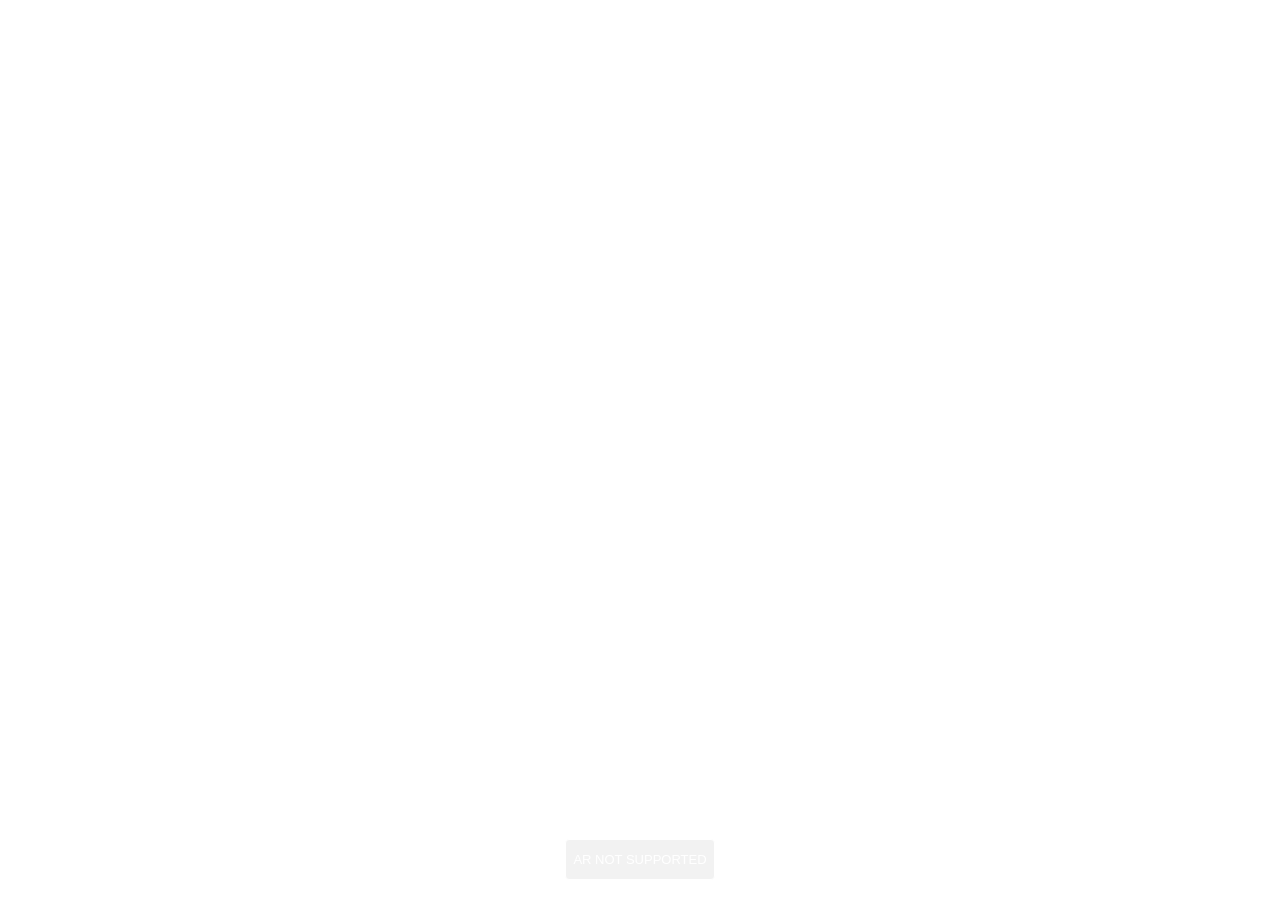
==== B3MAR56-TD3-main/index.html @ 07e595a2 "first commit" ====
<!DOCTYPE html>
<html lang="en">
	<head>
		<title>three.js ar - hit test</title>
		<meta charset="utf-8">
		<meta name="viewport" content="width=device-width, initial-scale=1.0, user-scalable=no">
		<link type="text/css" rel="stylesheet" href="main.css">
	</head>
	<body>

		<script type="importmap">
			{
				"imports": {
					"three": "./build/three.module.js",
					"three/addons/": "./jsm/"
				}
			}
		</script>

		<script type="module">

			import * as THREE from 'three';
			import { ARButton } from 'three/addons/webxr/ARButton.js';

			let container;
			let camera, scene, renderer;
			let controller1, controller2;

			let reticle;

			let hitTestSource = null;
			let hitTestSourceRequested = false;

			init();

			function init() {

				container = document.createElement( 'div' );
				document.body.appendChild( container );

				scene = new THREE.Scene();

				camera = new THREE.PerspectiveCamera( 70, window.innerWidth / window.innerHeight, 0.01, 20 );

				const light = new THREE.HemisphereLight( 0xffffff, 0xbbbbff, 3 );
				light.position.set( 0.5, 1, 0.25 );
				scene.add( light );

				//

				renderer = new THREE.WebGLRenderer( { antialias: true, alpha: true } );
				renderer.setPixelRatio( window.devicePixelRatio );
				renderer.setSize( window.innerWidth, window.innerHeight );
				renderer.setAnimationLoop( animate );
				renderer.xr.enabled = true;
				container.appendChild( renderer.domElement );

				//

				document.body.appendChild( ARButton.createButton( renderer, { requiredFeatures: [ 'hit-test' ] } ) );

				//

				const geometry = new THREE.CylinderGeometry( 0.1, 0.1, 0.2, 32 ).translate( 0, 0.1, 0 );


				function onSelect() {

					if ( reticle.visible ) {

						const material = new THREE.MeshPhongMaterial( { color: 0xffffff * Math.random() } );
						const mesh = new THREE.Mesh( geometry, material );
						reticle.matrix.decompose( mesh.position, mesh.quaternion, mesh.scale );
						mesh.scale.y = Math.random() * 2 + 1;
						scene.add( mesh );

					}

				}

				controller1 = renderer.xr.getController( 0 );
				controller1.addEventListener( 'select', onSelect );
				scene.add( controller1 );

				controller2 = renderer.xr.getController( 1 );
				controller2.addEventListener( 'select', onSelect );
				scene.add( controller2 );

				reticle = new THREE.Mesh(
					new THREE.RingGeometry( 0.15, 0.2, 32 ).rotateX( - Math.PI / 2 ),
					new THREE.MeshBasicMaterial()
				);
				reticle.matrixAutoUpdate = false;
				reticle.visible = false;
				scene.add( reticle );

				//

				window.addEventListener( 'resize', onWindowResize );

			}

			function onWindowResize() {

				camera.aspect = window.innerWidth / window.innerHeight;
				camera.updateProjectionMatrix();

				renderer.setSize( window.innerWidth, window.innerHeight );

			}

			//

			function animate( timestamp, frame ) {

				if ( frame ) {

					const referenceSpace = renderer.xr.getReferenceSpace();
					const session = renderer.xr.getSession();

					if ( hitTestSourceRequested === false ) {

						session.requestReferenceSpace( 'viewer' ).then( function ( referenceSpace ) {

							session.requestHitTestSource( { space: referenceSpace } ).then( function ( source ) {

								hitTestSource = source;

							} );

						} );

						session.addEventListener( 'end', function () {

							hitTestSourceRequested = false;
							hitTestSource = null;

						} );

						hitTestSourceRequested = true;

					}

					if ( hitTestSource ) {

						const hitTestResults = frame.getHitTestResults( hitTestSource );

						if ( hitTestResults.length ) {

							const hit = hitTestResults[ 0 ];

							reticle.visible = true;
							reticle.matrix.fromArray( hit.getPose( referenceSpace ).transform.matrix );

						} else {

							reticle.visible = false;

						}

					}

				}

				renderer.render( scene, camera );

			}

		</script>
	</body>
</html>
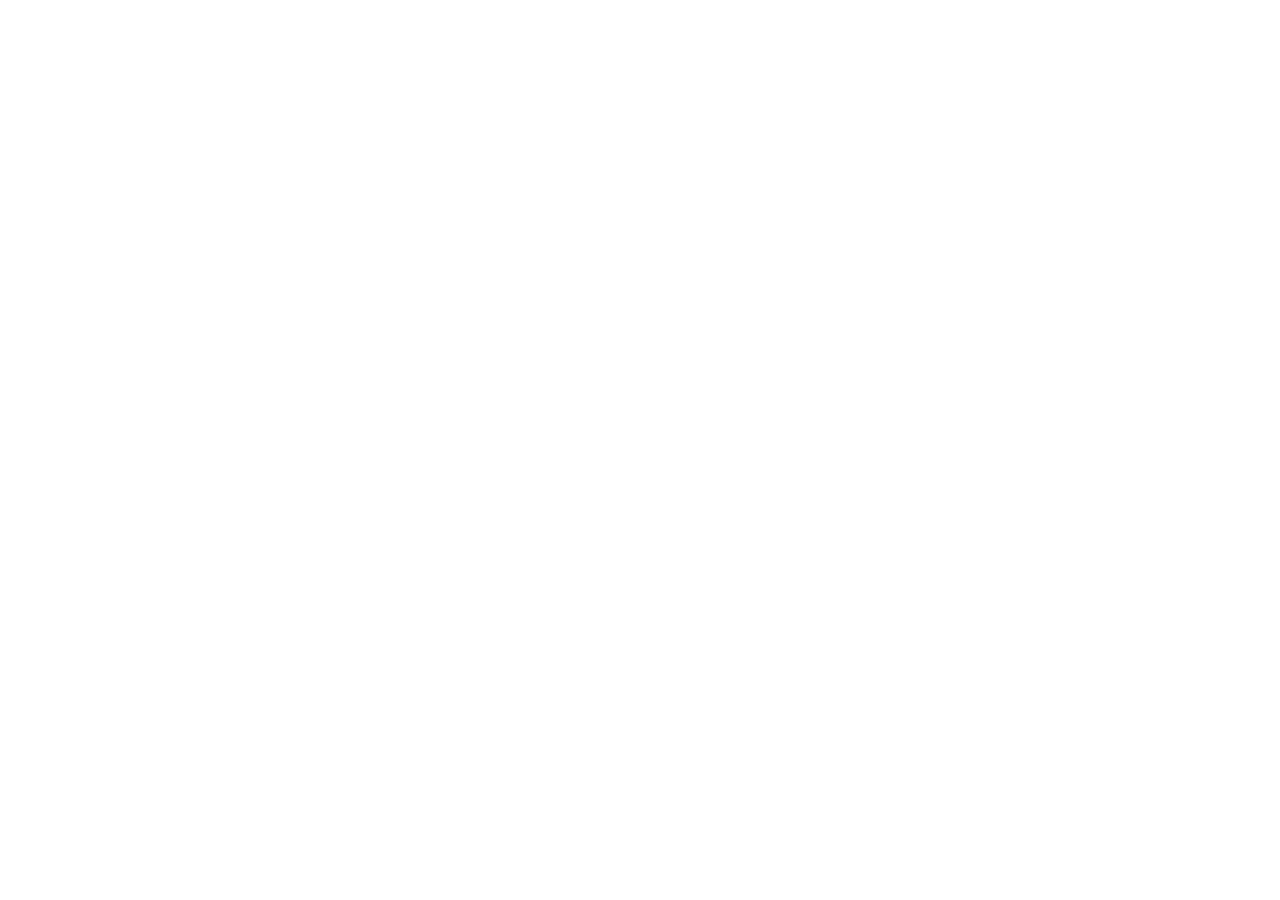
==== commit 46b7d510: "test 1" ====
--- a/B3MAR56-TD3-main/index.html
+++ b/B3MAR56-TD3-main/index.html
@@ -1,171 +1,211 @@
 <!DOCTYPE html>
 <html lang="en">
-	<head>
-		<title>three.js ar - hit test</title>
-		<meta charset="utf-8">
-		<meta name="viewport" content="width=device-width, initial-scale=1.0, user-scalable=no">
-		<link type="text/css" rel="stylesheet" href="main.css">
-	</head>
-	<body>
-
-		<script type="importmap">
-			{
-				"imports": {
-					"three": "./build/three.module.js",
-					"three/addons/": "./jsm/"
-				}
-			}
-		</script>
-
-		<script type="module">
-
-			import * as THREE from 'three';
-			import { ARButton } from 'three/addons/webxr/ARButton.js';
-
-			let container;
-			let camera, scene, renderer;
-			let controller1, controller2;
-
-			let reticle;
-
-			let hitTestSource = null;
-			let hitTestSourceRequested = false;
-
-			init();
-
-			function init() {
-
-				container = document.createElement( 'div' );
-				document.body.appendChild( container );
-
-				scene = new THREE.Scene();
-
-				camera = new THREE.PerspectiveCamera( 70, window.innerWidth / window.innerHeight, 0.01, 20 );
-
-				const light = new THREE.HemisphereLight( 0xffffff, 0xbbbbff, 3 );
-				light.position.set( 0.5, 1, 0.25 );
-				scene.add( light );
-
-				//
-
-				renderer = new THREE.WebGLRenderer( { antialias: true, alpha: true } );
-				renderer.setPixelRatio( window.devicePixelRatio );
-				renderer.setSize( window.innerWidth, window.innerHeight );
-				renderer.setAnimationLoop( animate );
-				renderer.xr.enabled = true;
-				container.appendChild( renderer.domElement );
-
-				//
-
-				document.body.appendChild( ARButton.createButton( renderer, { requiredFeatures: [ 'hit-test' ] } ) );
-
-				//
-
-				const geometry = new THREE.CylinderGeometry( 0.1, 0.1, 0.2, 32 ).translate( 0, 0.1, 0 );
-
-
-				function onSelect() {
-
-					if ( reticle.visible ) {
-
-						const material = new THREE.MeshPhongMaterial( { color: 0xffffff * Math.random() } );
-						const mesh = new THREE.Mesh( geometry, material );
-						reticle.matrix.decompose( mesh.position, mesh.quaternion, mesh.scale );
-						mesh.scale.y = Math.random() * 2 + 1;
-						scene.add( mesh );
-
-					}
-
-				}
-
-				controller1 = renderer.xr.getController( 0 );
-				controller1.addEventListener( 'select', onSelect );
-				scene.add( controller1 );
-
-				controller2 = renderer.xr.getController( 1 );
-				controller2.addEventListener( 'select', onSelect );
-				scene.add( controller2 );
-
-				reticle = new THREE.Mesh(
-					new THREE.RingGeometry( 0.15, 0.2, 32 ).rotateX( - Math.PI / 2 ),
-					new THREE.MeshBasicMaterial()
-				);
-				reticle.matrixAutoUpdate = false;
-				reticle.visible = false;
-				scene.add( reticle );
-
-				//
-
-				window.addEventListener( 'resize', onWindowResize );
-
-			}
-
-			function onWindowResize() {
-
-				camera.aspect = window.innerWidth / window.innerHeight;
-				camera.updateProjectionMatrix();
-
-				renderer.setSize( window.innerWidth, window.innerHeight );
-
-			}
-
-			//
-
-			function animate( timestamp, frame ) {
-
-				if ( frame ) {
-
-					const referenceSpace = renderer.xr.getReferenceSpace();
-					const session = renderer.xr.getSession();
-
-					if ( hitTestSourceRequested === false ) {
-
-						session.requestReferenceSpace( 'viewer' ).then( function ( referenceSpace ) {
-
-							session.requestHitTestSource( { space: referenceSpace } ).then( function ( source ) {
-
-								hitTestSource = source;
-
-							} );
-
-						} );
-
-						session.addEventListener( 'end', function () {
-
-							hitTestSourceRequested = false;
-							hitTestSource = null;
-
-						} );
-
-						hitTestSourceRequested = true;
-
-					}
-
-					if ( hitTestSource ) {
-
-						const hitTestResults = frame.getHitTestResults( hitTestSource );
-
-						if ( hitTestResults.length ) {
-
-							const hit = hitTestResults[ 0 ];
-
-							reticle.visible = true;
-							reticle.matrix.fromArray( hit.getPose( referenceSpace ).transform.matrix );
-
-						} else {
-
-							reticle.visible = false;
-
-						}
-
-					}
-
-				}
-
-				renderer.render( scene, camera );
-
-			}
-
-		</script>
-	</body>
+  <head>
+    <title>three.js ar - hit test</title>
+    <meta charset="utf-8" />
+    <meta
+      name="viewport"
+      content="width=device-width, initial-scale=1.0, user-scalable=no"
+    />
+    <link type="text/css" rel="stylesheet" href="main.css" />
+  </head>
+  <body>
+    <script type="importmap">
+      {
+        "imports": {
+          "three": "./build/three.module.js",
+          "three/addons/": "./jsm/"
+        }
+      }
+    </script>
+
+    <script type="module">
+      import * as THREE from "three";
+      import { ARButton } from "three/addons/webxr/ARButton.js";
+      import * as CANNON from "https://cdn.jsdelivr.net/npm/cannon-es@0.20.0/dist/cannon-es.js";
+
+      let container;
+      let camera, scene, renderer;
+      let controller1, controller2;
+
+      let reticle;
+
+      let hitTestSource = null;
+      let hitTestSourceRequested = false;
+
+      // Cannon.js world
+      let world;
+      const objects = [];
+
+      init();
+
+      function init() {
+        container = document.createElement("div");
+        document.body.appendChild(container);
+
+        scene = new THREE.Scene();
+
+        camera = new THREE.PerspectiveCamera(
+          70,
+          window.innerWidth / window.innerHeight,
+          0.01,
+          20
+        );
+
+        const light = new THREE.HemisphereLight(0xffffff, 0xbbbbff, 3);
+        light.position.set(0.5, 1, 0.25);
+        scene.add(light);
+
+        //
+
+        renderer = new THREE.WebGLRenderer({ antialias: true, alpha: true });
+        renderer.setPixelRatio(window.devicePixelRatio);
+        renderer.setSize(window.innerWidth, window.innerHeight);
+        renderer.setAnimationLoop(animate);
+        renderer.xr.enabled = true;
+        container.appendChild(renderer.domElement);
+
+        //
+
+        document.body.appendChild(
+          ARButton.createButton(renderer, { requiredFeatures: ["hit-test"] })
+        );
+
+        //
+
+        // Initialize Cannon.js physics world
+        world = new CANNON.World();
+        world.gravity.set(0, -9.82, 0); // Gravity pointing downwards
+
+        const groundBody = new CANNON.Body({
+          mass: 0, // Static body
+          shape: new CANNON.Plane(),
+        });
+        groundBody.quaternion.setFromEuler(-Math.PI / 2, 0, 0); // Rotate to be horizontal
+        world.addBody(groundBody);
+
+        const groundMaterial = new THREE.MeshBasicMaterial({ color: 0x808080 });
+        const groundMesh = new THREE.Mesh(
+          new THREE.PlaneGeometry(10, 10),
+          groundMaterial
+        );
+        groundMesh.rotation.x = -Math.PI / 2;
+        scene.add(groundMesh);
+
+        //
+
+        const geometry = new THREE.SphereGeometry(0.1, 32, 32); // Sphere geometry
+
+        function onSelect() {
+          if (reticle.visible) {
+            const material = new THREE.MeshPhongMaterial({ color: 0xffffff });
+            const mesh = new THREE.Mesh(geometry, material);
+            reticle.matrix.decompose(
+              mesh.position,
+              mesh.quaternion,
+              mesh.scale
+            );
+            scene.add(mesh);
+
+            // Create a physics body for the sphere
+            const shape = new CANNON.Sphere(0.1); // Match the Three.js sphere radius
+            const body = new CANNON.Body({
+              mass: 1, // Dynamic body
+              position: new CANNON.Vec3(
+                mesh.position.x,
+                mesh.position.y,
+                mesh.position.z
+              ),
+              shape: shape,
+            });
+            world.addBody(body);
+
+            // Link the Three.js mesh with the Cannon.js body
+            objects.push({ mesh, body });
+          }
+        }
+
+        controller1 = renderer.xr.getController(0);
+        controller1.addEventListener("select", onSelect);
+        scene.add(controller1);
+
+        controller2 = renderer.xr.getController(1);
+        controller2.addEventListener("select", onSelect);
+        scene.add(controller2);
+
+        reticle = new THREE.Mesh(
+          new THREE.RingGeometry(0.15, 0.2, 32).rotateX(-Math.PI / 2),
+          new THREE.MeshBasicMaterial()
+        );
+        reticle.matrixAutoUpdate = false;
+        reticle.visible = false;
+        scene.add(reticle);
+
+        //
+
+        window.addEventListener("resize", onWindowResize);
+      }
+
+      function onWindowResize() {
+        camera.aspect = window.innerWidth / window.innerHeight;
+        camera.updateProjectionMatrix();
+
+        renderer.setSize(window.innerWidth, window.innerHeight);
+      }
+
+      //
+
+      function animate(timestamp, frame) {
+        if (frame) {
+          const referenceSpace = renderer.xr.getReferenceSpace();
+          const session = renderer.xr.getSession();
+
+          if (hitTestSourceRequested === false) {
+            session
+              .requestReferenceSpace("viewer")
+              .then(function (referenceSpace) {
+                session
+                  .requestHitTestSource({ space: referenceSpace })
+                  .then(function (source) {
+                    hitTestSource = source;
+                  });
+              });
+
+            session.addEventListener("end", function () {
+              hitTestSourceRequested = false;
+              hitTestSource = null;
+            });
+
+            hitTestSourceRequested = true;
+          }
+
+          if (hitTestSource) {
+            const hitTestResults = frame.getHitTestResults(hitTestSource);
+
+            if (hitTestResults.length) {
+              const hit = hitTestResults[0];
+
+              reticle.visible = true;
+              reticle.matrix.fromArray(
+                hit.getPose(referenceSpace).transform.matrix
+              );
+            } else {
+              reticle.visible = false;
+            }
+          }
+        }
+
+        // Step the physics world
+        world.step(1 / 60);
+
+        // Update Three.js meshes to match Cannon.js bodies
+        objects.forEach(({ mesh, body }) => {
+          mesh.position.copy(body.position);
+          mesh.quaternion.copy(body.quaternion);
+        });
+
+        renderer.render(scene, camera);
+      }
+    </script>
+  </body>
 </html>
